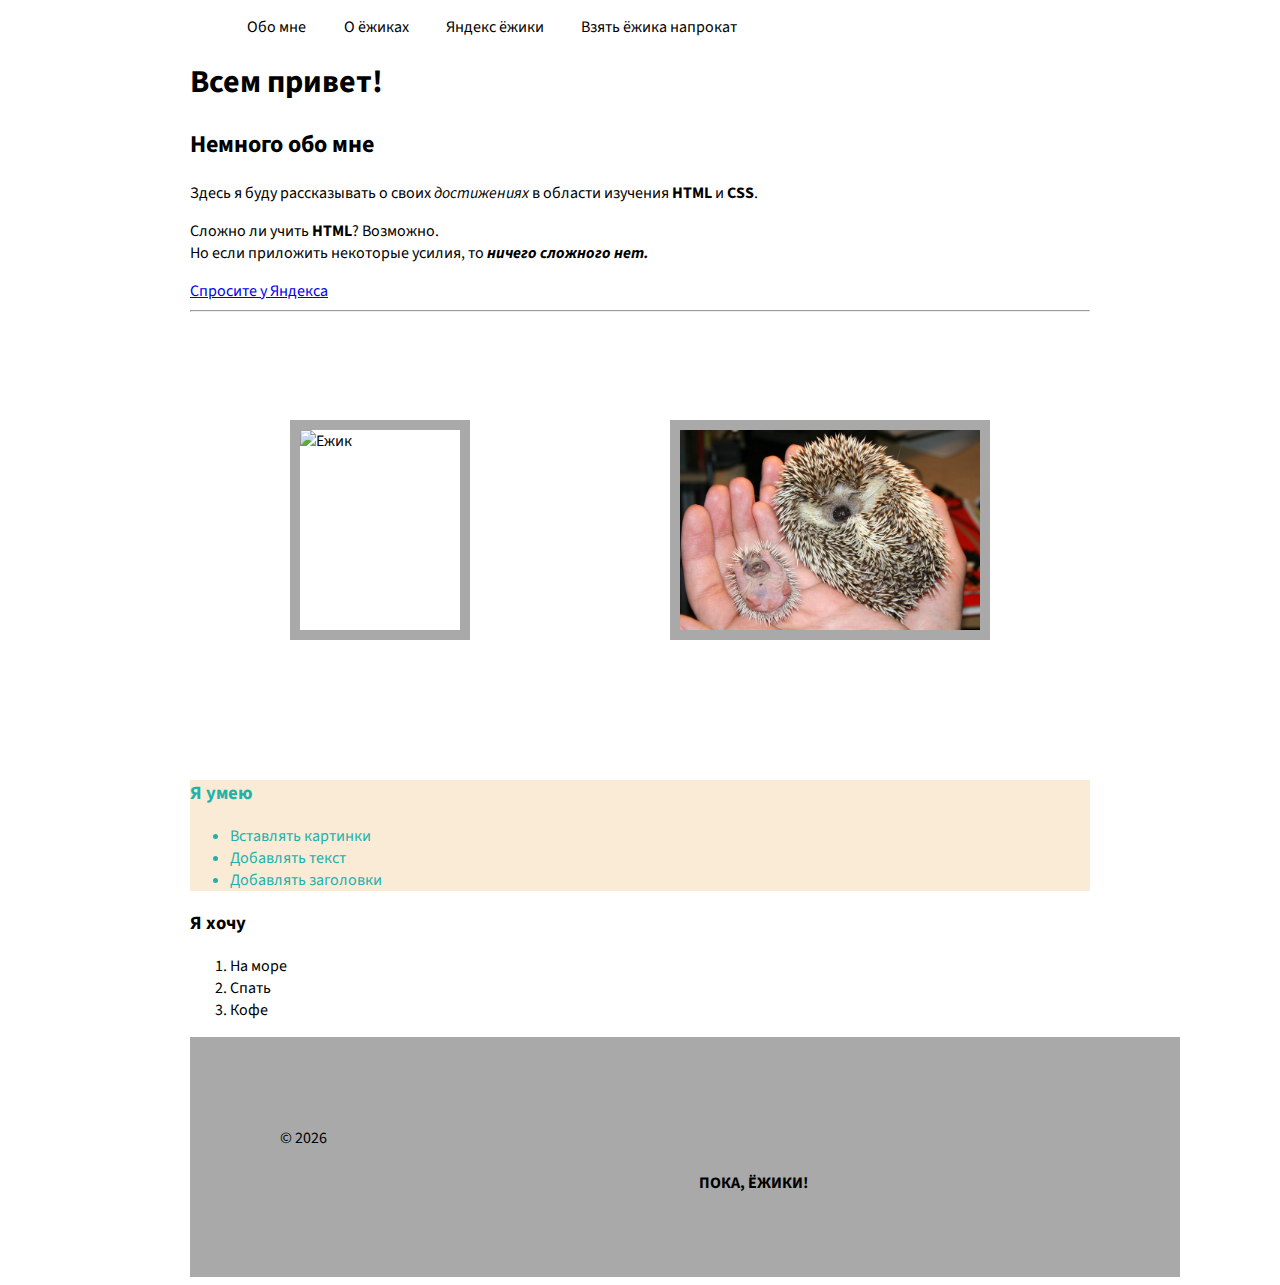
==== index.html @ 7aad32bb "complete" ====
<!DOCTYPE html>
<html lang="en">
<head>
    <meta charset="UTF-8">
    <meta http-equiv="X-UA-Compatible" content="IE=edge">
    <meta name="viewport" content="width=device-width, initial-scale=1.0">
    <title>Моя первая страница</title>
    <link rel="stylesheet" href="style.css">
    <link rel="preconnect" href="https://fonts.googleapis.com"><link rel="preconnect" href="https://fonts.gstatic.com" crossorigin><link href="https://fonts.googleapis.com/css2?family=Source+Sans+Pro:ital,wght@0,300;1,700&display=swap" rel="stylesheet">
</head>
<body>
    <div class="wrapper">
    <header>
<ul>
    <li>Обо мне</li>
    <li>О ёжиках</li>
    <li>Яндекс ёжики</li>
    <li>Взять ёжика напрокат</li>
</ul>
    </header>
    <main>
    <h1>Всем привет!</h1>
    <h2>Немного обо мне</h2>
<p class="first_p">
    Здесь я буду рассказывать о своих <i>достижениях</i> в области изучения <strong>HTML</strong> и <b>CSS</b>.</p>
    <p>
        Сложно ли учить <strong>HTML</strong>? Возможно.<br>
        Но если приложить некоторые усилия, то <strong><i>ничего сложного нет.</i></strong>
    </p>
        <a href="https://ya.ru">Cпросите у Яндекса</a><hr>
    <div class="picture_wrap">
    <img src="https://cdn.fishki.net/upload/post/201510/03/1683835/_oxl8pyzcl0.jpg" alt="Ежик" width="300"><br><br>
    <img src="./images/hedgehog.jpg" alt="Ежики" width="300">
</div><br>
<div class="p_wrap">
    <h3>Я умею</h3>
    <ul>
        <li>Вставлять картинки</li>
        <li>Добавлять текст</li>
        <li>Добавлять заголовки</li>
    </ul>
</div>
<h3>Я хочу</h3>
<ol>
<li>На море</li>
<li>Спать</li>
<li>Кофе</li>
</ol>
</main>
<footer>
    <div class="footer_wrap">
    &copy;
    <script type="text/javascript">
        document.write(new Date().getFullYear());
       </script>
           <h4>ПОКА, ЁЖИКИ!</h4>
        </div>
</footer>
</div>
</body>
</html>
---- style.css ----
body {
    font-family: "Source Sans Pro", sans-serif;
    
}
.wrapper {
    margin: 0 auto;
    width: 900px; 
    }

header li{
    list-style: none;
    display: inline;
    font-size: 30 px;
    padding: 2%;
    cursor: grab;
    border-radius: 5px;
    transition: 1s;
}
header li:hover {
    background-color:darksalmon;
}
.picture_wrap{
    display: flex;
}
img{
    margin: 100px;
    border: 10px solid darkgray
}
.p_wrap{
    background-color: antiquewhite;
    color: lightseagreen;
}
.footer_wrap{
    height: 150px;
    width:100%;
    background-color:darkgray;
    display:inline-flex;
    padding-left: 10%;
    padding-top: 10%;
    margin: 0 auto;
    }
footer h4{
    margin: 0 auto;
    padding-top: 5%;
}
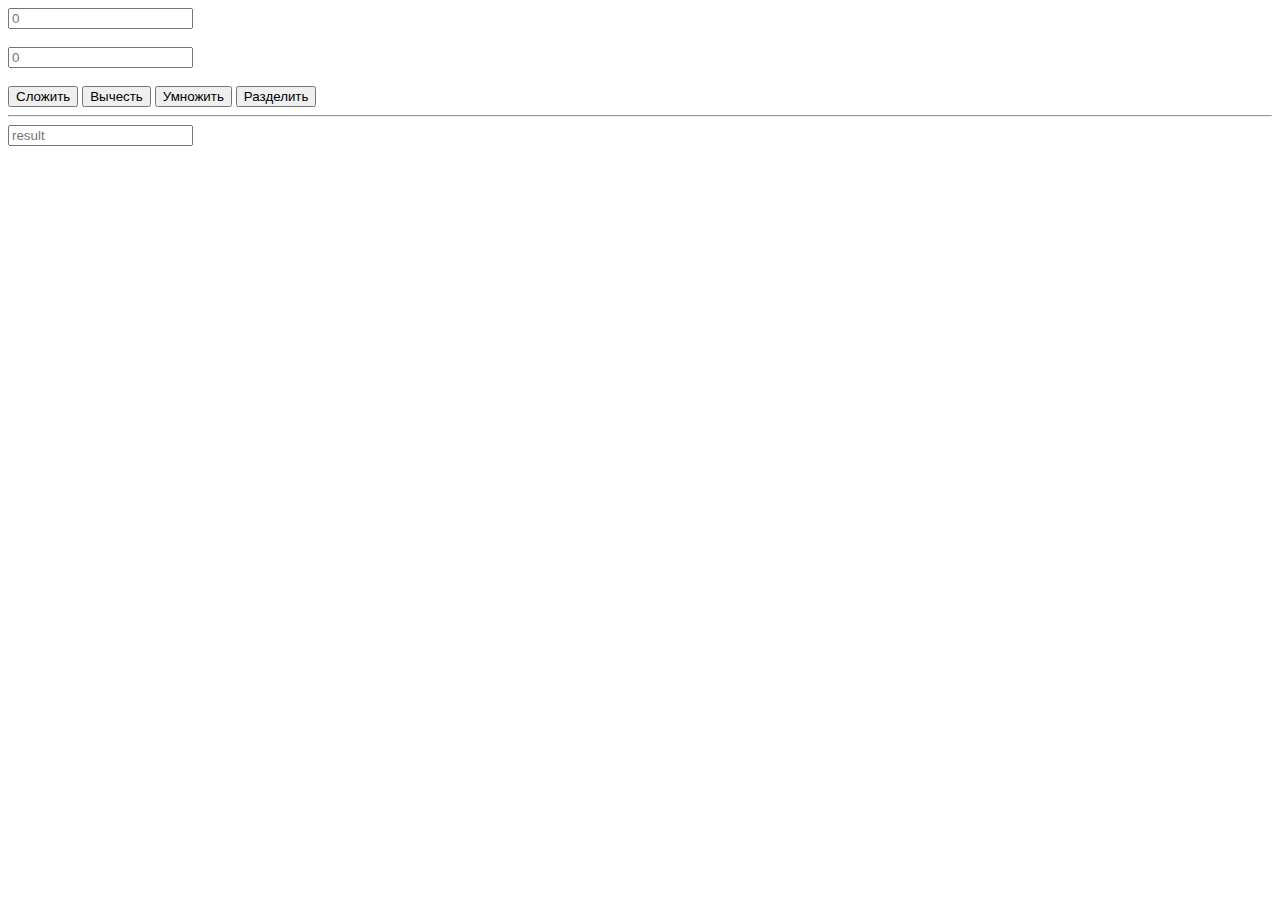
==== commit fe50d220: "tasks 1&2 added" ====
--- a/index.html
+++ b/index.html
@@ -1,61 +1,21 @@
 <!DOCTYPE html>
 <html lang="en">
 <head>
-    <meta charset="UTF-8">
-    <meta http-equiv="X-UA-Compatible" content="IE=edge">
-    <meta name="viewport" content="width=device-width, initial-scale=1.0">
-    <title>Моя первая страница</title>
-    <link rel="stylesheet" href="style.css">
-    <link rel="preconnect" href="https://fonts.googleapis.com"><link rel="preconnect" href="https://fonts.gstatic.com" crossorigin><link href="https://fonts.googleapis.com/css2?family=Source+Sans+Pro:ital,wght@0,300;1,700&display=swap" rel="stylesheet">
+  <meta charset="UTF-8">
+  <meta http-equiv="X-UA-Compatible" content="IE=edge">
+  <meta name="viewport" content="width=device-width, initial-scale=1.0">
+  <title>Document</title>
 </head>
 <body>
-    <div class="wrapper">
-    <header>
-<ul>
-    <li>Обо мне</li>
-    <li>О ёжиках</li>
-    <li>Яндекс ёжики</li>
-    <li>Взять ёжика напрокат</li>
-</ul>
-    </header>
-    <main>
-    <h1>Всем привет!</h1>
-    <h2>Немного обо мне</h2>
-<p class="first_p">
-    Здесь я буду рассказывать о своих <i>достижениях</i> в области изучения <strong>HTML</strong> и <b>CSS</b>.</p>
-    <p>
-        Сложно ли учить <strong>HTML</strong>? Возможно.<br>
-        Но если приложить некоторые усилия, то <strong><i>ничего сложного нет.</i></strong>
-    </p>
-        <a href="https://ya.ru">Cпросите у Яндекса</a><hr>
-    <div class="picture_wrap">
-    <img src="https://cdn.fishki.net/upload/post/201510/03/1683835/_oxl8pyzcl0.jpg" alt="Ежик" width="300"><br><br>
-    <img src="./images/hedgehog.jpg" alt="Ежики" width="300">
-</div><br>
-<div class="p_wrap">
-    <h3>Я умею</h3>
-    <ul>
-        <li>Вставлять картинки</li>
-        <li>Добавлять текст</li>
-        <li>Добавлять заголовки</li>
-    </ul>
-</div>
-<h3>Я хочу</h3>
-<ol>
-<li>На море</li>
-<li>Спать</li>
-<li>Кофе</li>
-</ol>
-</main>
-<footer>
-    <div class="footer_wrap">
-    &copy;
-    <script type="text/javascript">
-        document.write(new Date().getFullYear());
-       </script>
-           <h4>ПОКА, ЁЖИКИ!</h4>
-        </div>
-</footer>
-</div>
+  <input id="valueOne" placeholder="0"><br><br>
+  <input id="valueTwo" placeholder="0"><br><br>
+  <button onclick="sum()">Cложить</button>
+  <button onclick="diff()">Вычесть</button>
+  <button onclick="mult()">Умножить</button>
+  <button onclick="div()">Разделить</button> <hr>
+  <input id="result" placeholder="result"><br>
+ 
+  
+<script src="app.js"></script>
 </body>
 </html>